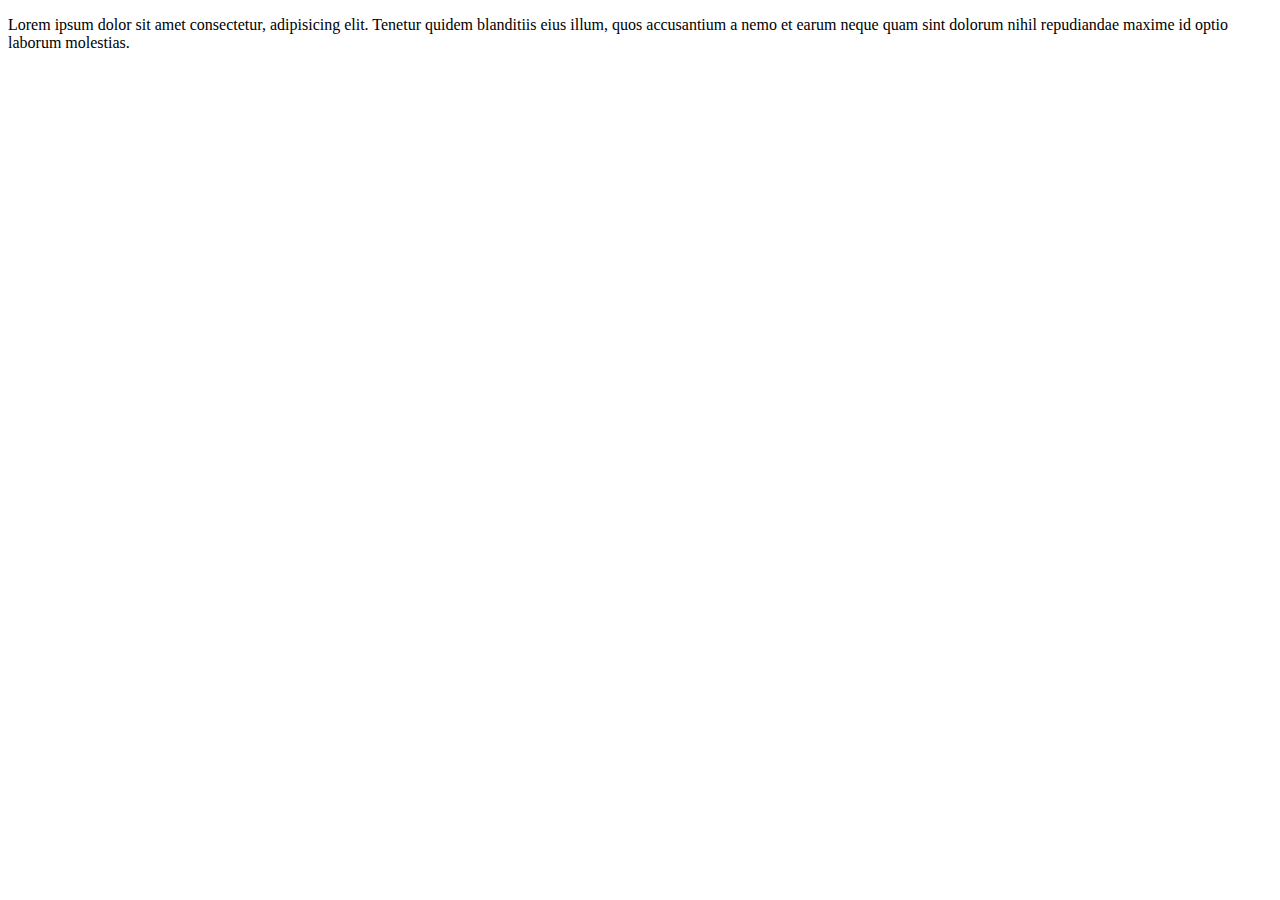
==== create-acc.html @ 75744757 "Pending changes exported from your codespace" ====
<!DOCTYPE html>
<html lang="en">
<head>
    <meta charset="UTF-8">
    <meta name="viewport" content="width=device-width, initial-scale=1.0">
    <title>Planner x ‖ New Acc</title>
</head>
<body>
    <p>Lorem ipsum dolor sit amet consectetur, adipisicing elit. Tenetur quidem blanditiis eius illum, quos accusantium a nemo et earum neque quam sint dolorum nihil repudiandae maxime id optio laborum molestias.</p>
</body>
</html>
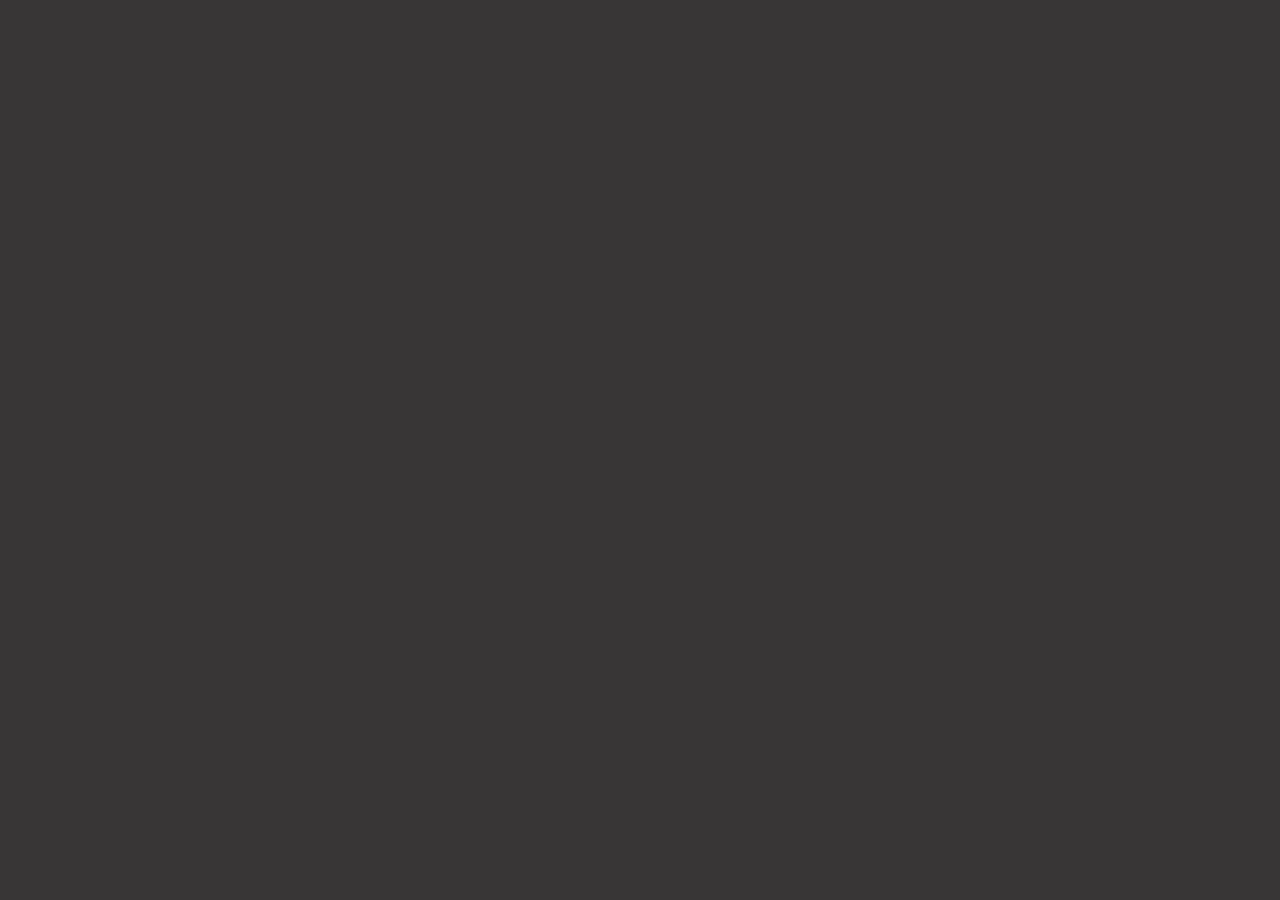
==== commit f49b80be: "Pending changes exported from your codespace" ====
--- a/create-acc.html
+++ b/create-acc.html
@@ -4,8 +4,10 @@
     <meta charset="UTF-8">
     <meta name="viewport" content="width=device-width, initial-scale=1.0">
     <title>Planner x ‖ New Acc</title>
+    <link rel="stylesheet" href="style.css">
 </head>
 <body>
-    <p>Lorem ipsum dolor sit amet consectetur, adipisicing elit. Tenetur quidem blanditiis eius illum, quos accusantium a nemo et earum neque quam sint dolorum nihil repudiandae maxime id optio laborum molestias.</p>
+    
+
 </body>
 </html>--- a/style.css
+++ b/style.css
@@ -0,0 +1,4 @@
+body {
+    background-color: rgb(56, 54, 54);
+    color: azure;
+}